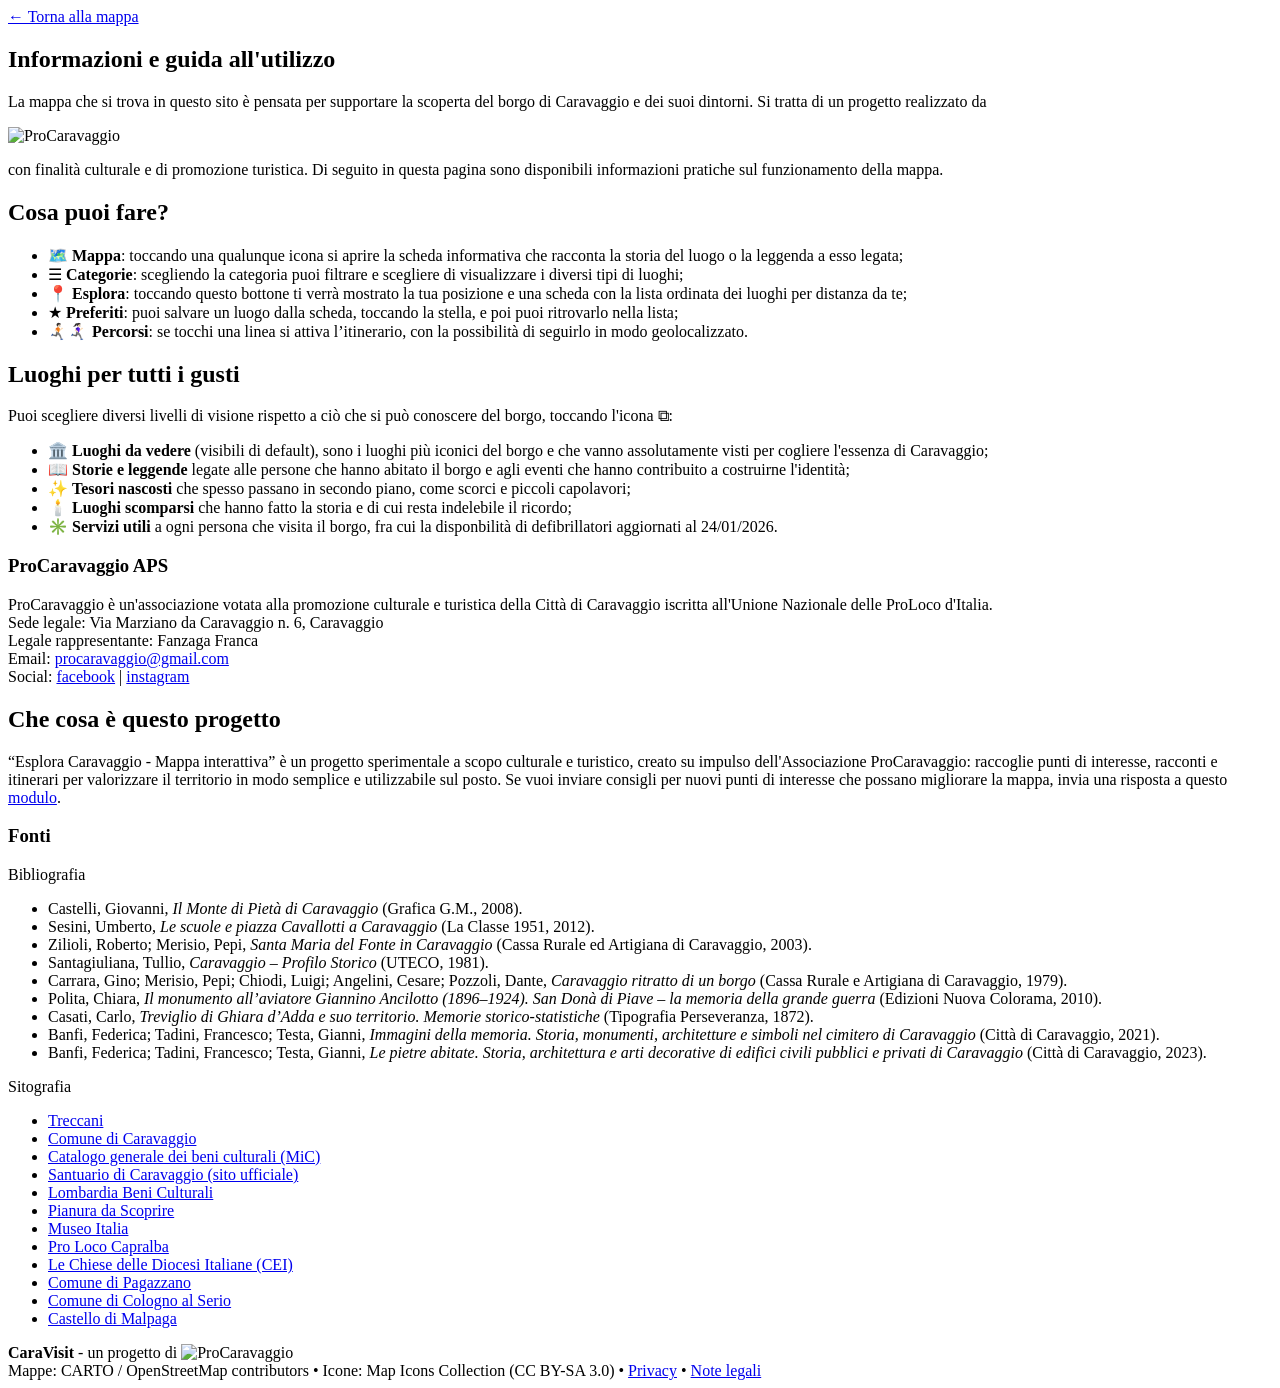
==== guida.html @ 0700b82a "Update guida.html" ====
<!doctype html>
<html lang="it">
<head>
  <meta charset="utf-8">
 <meta name="viewport" content="width=device-width,initial-scale=1,viewport-fit=cover">
  <title>Guida – Esplora Caravaggio</title>
  <link rel="stylesheet" href="legal.css">
  <link rel="manifest" href="manifest.webmanifest">
<link rel="icon" href="favicon.jpg">
<link rel="apple-touch-icon" href="apple-touch-icon.jpg">
<meta name="theme-color" content="#1b1410">
<meta name="apple-mobile-web-app-capable" content="yes">
<meta name="apple-mobile-web-app-status-bar-style" content="black-translucent">

</head>

<body class="legal">
  <header class="legal-top">
    <a class="legal-back" href="index.html">← Torna alla mappa</a>
  </header>

  <main class="legal-wrap">
    <article class="legal-card">
      <h1>Informazioni e guida all'utilizzo</h1>

<p>La mappa che si trova in questo sito è pensata per supportare la scoperta del borgo di Caravaggio e dei suoi dintorni. Si tratta di un progetto realizzato da </p>
    <div class="logo-center"> 
      <img src="img/procaravaggiologo1.png" alt="ProCaravaggio">
    </div>  
  
  <p>con finalità culturale e di promozione turistica. Di seguito in questa pagina sono disponibili informazioni pratiche sul funzionamento della mappa.</p>

<h2>Cosa puoi fare?</h2>
<ul>
  <li>🗺️ <strong>Mappa</strong>: toccando una qualunque icona si aprire la scheda informativa che racconta la storia del luogo o la leggenda a esso legata;</li>
  <li>☰ <strong>Categorie</strong>: scegliendo la categoria puoi filtrare e scegliere di visualizzare i diversi tipi di luoghi;</li>
  <li>📍 <strong>Esplora</strong>: toccando questo bottone ti verrà mostrato la tua posizione e una scheda con la lista ordinata dei luoghi per distanza da te;</li>
  <li>★ <strong>Preferiti</strong>: puoi salvare un luogo dalla scheda, toccando la stella, e poi puoi ritrovarlo nella lista;</li>
  <li>🏃🏻‍➡️🏃🏻‍♀️‍➡️ <strong>Percorsi</strong>: se tocchi una linea si attiva l’itinerario, con la possibilità di seguirlo in modo geolocalizzato.</li>
</ul>

<h2>Luoghi per tutti i gusti</h2>
<p>Puoi scegliere diversi livelli di visione rispetto a ciò che si può conoscere del borgo, toccando l'icona ⧉:</p>
<ul>
  <li>🏛️ <strong>Luoghi da vedere</strong> (visibili di default), sono i luoghi più iconici del borgo e che vanno assolutamente visti per cogliere l'essenza di Caravaggio;</li>
  <li>📖 <strong>Storie e leggende</strong> legate alle persone che hanno abitato il borgo e agli eventi che hanno contribuito a costruirne l'identità;</li>
  <li>✨ <strong>Tesori nascosti</strong> che spesso passano in secondo piano, come scorci e piccoli capolavori;</li>
  <li>🕯️ <strong>Luoghi scomparsi</strong> che hanno fatto la storia e di cui resta indelebile il ricordo;</li>
  <li>✳️ <strong>Servizi utili</strong> a ogni persona che visita il borgo, fra cui la disponbilità di defibrillatori aggiornati al 24/01/2026.</li>
</ul>

<h3>ProCaravaggio APS</h3>
<p>ProCaravaggio è un'associazione votata alla promozione culturale e turistica della Città di Caravaggio iscritta all'Unione Nazionale delle ProLoco d'Italia.<br>
Sede legale: Via Marziano da Caravaggio n. 6, Caravaggio<br>
Legale rappresentante: Fanzaga Franca<br>
Email: <a href="procaravaggio@gmail.com">procaravaggio@gmail.com</a><br>
Social: <a href="https://www.facebook.com/procaravaggio/">facebook</a> | <a href=https://www.instagram.com/procaravaggio/">instagram</a>
</p>
<h2>Che cosa è questo progetto</h2>
<p>“Esplora Caravaggio - Mappa interattiva” è un progetto sperimentale a scopo culturale e turistico, creato su impulso dell'Associazione ProCaravaggio: raccoglie punti di interesse, racconti e itinerari per valorizzare il territorio in modo semplice e utilizzabile sul posto. Se vuoi inviare consigli per nuovi punti di interesse che possano migliorare la mappa, invia una risposta a questo <a href="https://forms.gle/2mvVZyHxidQeCyop7" target="_blank" rel="noopener noreferrer">modulo</a>.</p>

      
<h3>Fonti</h3>

<p>Bibliografia</p>
<ul>
  <li>Castelli, Giovanni, <i>Il Monte di Pietà di Caravaggio</i> (Grafica G.M., 2008).</li>
  <li>Sesini, Umberto, <i>Le scuole e piazza Cavallotti a Caravaggio</i> (La Classe 1951, 2012).</li>
  <li>Zilioli, Roberto; Merisio, Pepi, <i>Santa Maria del Fonte in Caravaggio</i> (Cassa Rurale ed Artigiana di Caravaggio, 2003).</li>
  <li>Santagiuliana, Tullio, <i>Caravaggio – Profilo Storico</i> (UTECO, 1981).</li>
  <li>Carrara, Gino; Merisio, Pepi; Chiodi, Luigi; Angelini, Cesare; Pozzoli, Dante, <i>Caravaggio ritratto di un borgo</i> (Cassa Rurale e Artigiana di Caravaggio, 1979).</li>
  <li>Polita, Chiara, <i>Il monumento all’aviatore Giannino Ancilotto (1896–1924). San Donà di Piave – la memoria della grande guerra</i> (Edizioni Nuova Colorama, 2010).</li>
  <li>Casati, Carlo, <i>Treviglio di Ghiara d’Adda e suo territorio. Memorie storico-statistiche</i> (Tipografia Perseveranza, 1872).</li>
  <li>Banfi, Federica; Tadini, Francesco; Testa, Gianni, <i>Immagini della memoria. Storia, monumenti, architetture e simboli nel cimitero di Caravaggio</i> (Città di Caravaggio, 2021).</li>
  <li>Banfi, Federica; Tadini, Francesco; Testa, Gianni, <i>Le pietre abitate. Storia, architettura e arti decorative di edifici civili pubblici e privati di Caravaggio</i> (Città di Caravaggio, 2023).</li>
</ul>

<p>Sitografia</p>
<ul>
  <li><a href="https://www.treccani.it/" target="_blank" rel="noopener noreferrer">Treccani</a></li>
  <li><a href="https://www.comune.caravaggio.bg.it/" target="_blank" rel="noopener noreferrer">Comune di Caravaggio</a></li>
  <li><a href="https://catalogo.beniculturali.it/" target="_blank" rel="noopener noreferrer">Catalogo generale dei beni culturali (MiC)</a></li>
  <li><a href="https://www.santuariodicaravaggio.org/" target="_blank" rel="noopener noreferrer">Santuario di Caravaggio (sito ufficiale)</a></li>
  <li><a href="https://www.lombardiabeniculturali.it/" target="_blank" rel="noopener noreferrer">Lombardia Beni Culturali</a></li>
  <li><a href="https://www.pianuradascoprire.it/" target="_blank" rel="noopener noreferrer">Pianura da Scoprire</a></li>
  <li><a href="https://www.www.museionline.info/" target="_blank" rel="noopener noreferrer">Museo Italia</a></li>
  <li><a href="https://www.prolococapralba.it/" target="_blank" rel="noopener noreferrer">Pro Loco Capralba</a></li>
   <li><a href="https://chieseitaliane.chiesacattolica.it/" target="_blank" rel="noopener noreferrer">Le Chiese delle Diocesi Italiane (CEI)</a></li>
  <li><a href="https://www.comune.pagazzano.bg.it/" target="_blank" rel="noopener noreferrer">Comune di Pagazzano</a></li>
  <li><a href="https://www.comune.colognoalserio.bg.it/" target="_blank" rel="noopener noreferrer">Comune di Cologno al Serio</a></li>
   <li><a href="https://castellomalpaga.it/" target="_blank" rel="noopener noreferrer">Castello di Malpaga</a></li>
</ul>


<footer class="footer">
  <div class="footer-inner">
    <div class="footer-title">
 <strong>CaraVisit</strong> - un progetto di 
<img src="img/procaravaggiologo.png" class="footer-logo" alt="ProCaravaggio"><br>
      </div>
      <div class="footer-text">
  Mappe: CARTO / OpenStreetMap contributors • Icone: Map Icons Collection (CC BY-SA 3.0) •
  <a href="privacy.html">Privacy</a> •
  <a href="note-legali.html">Note legali</a>
</div>
  </div>
</footer>
  </main>
</body>
</html>
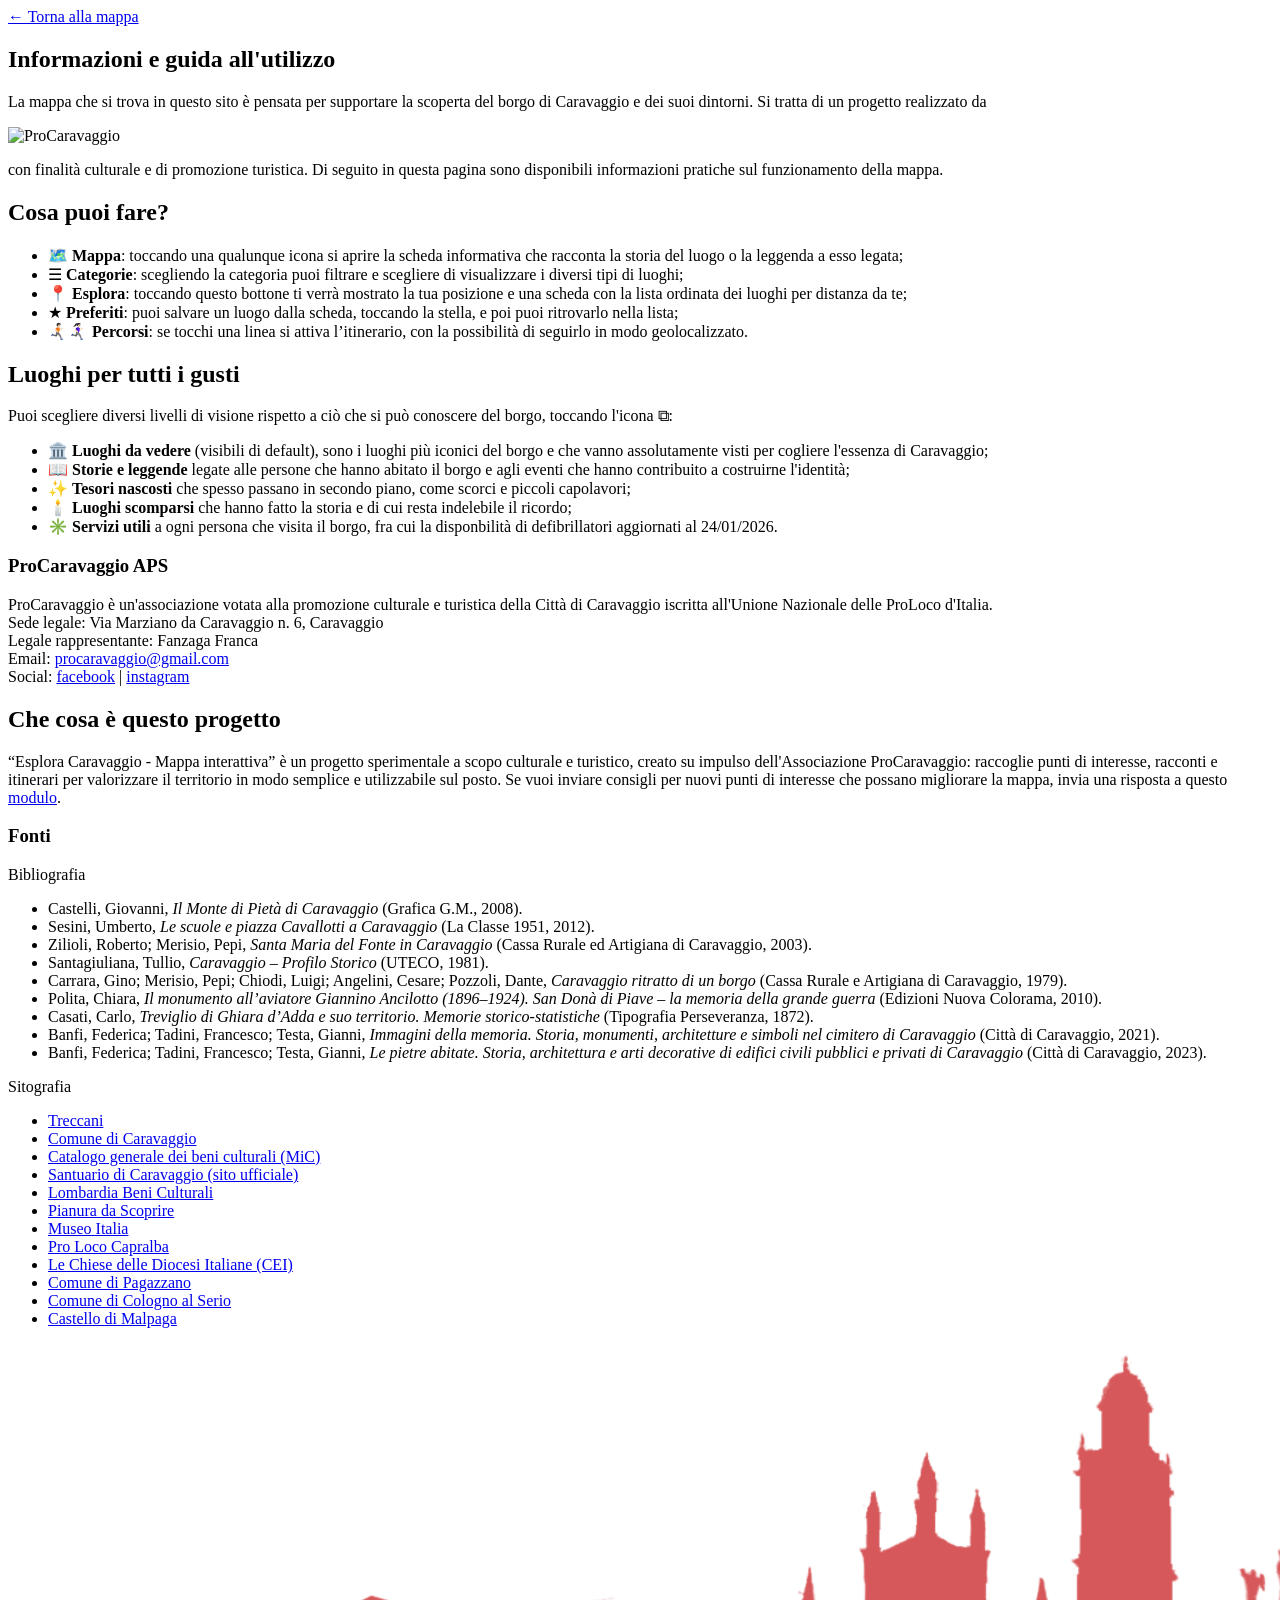
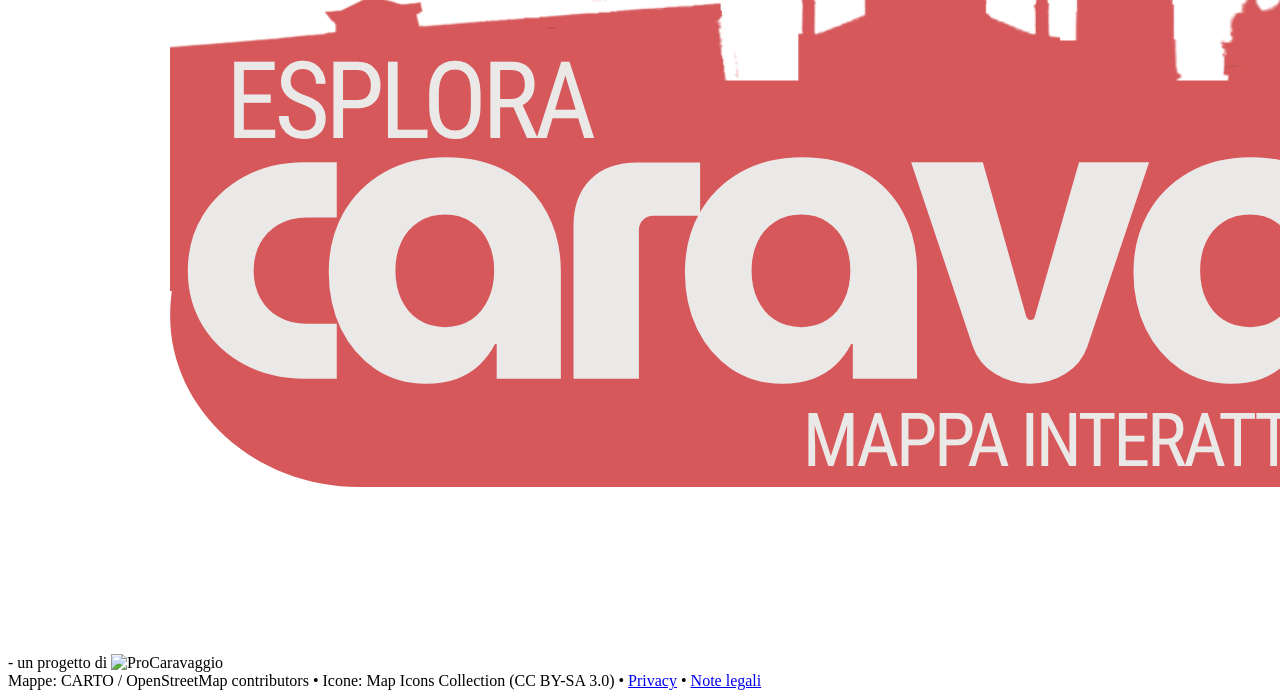
==== commit 52c68c4c: "Update guida.html" ====
--- a/guida.html
+++ b/guida.html
@@ -95,7 +95,7 @@
 <footer class="footer">
   <div class="footer-inner">
     <div class="footer-title">
- <strong>CaraVisit</strong> - un progetto di 
+ <img src="icons/logoespcara.png" alt="Esplora Caravaggio" class="footer-logo"> - un progetto di 
 <img src="img/procaravaggiologo.png" class="footer-logo" alt="ProCaravaggio"><br>
       </div>
       <div class="footer-text">
